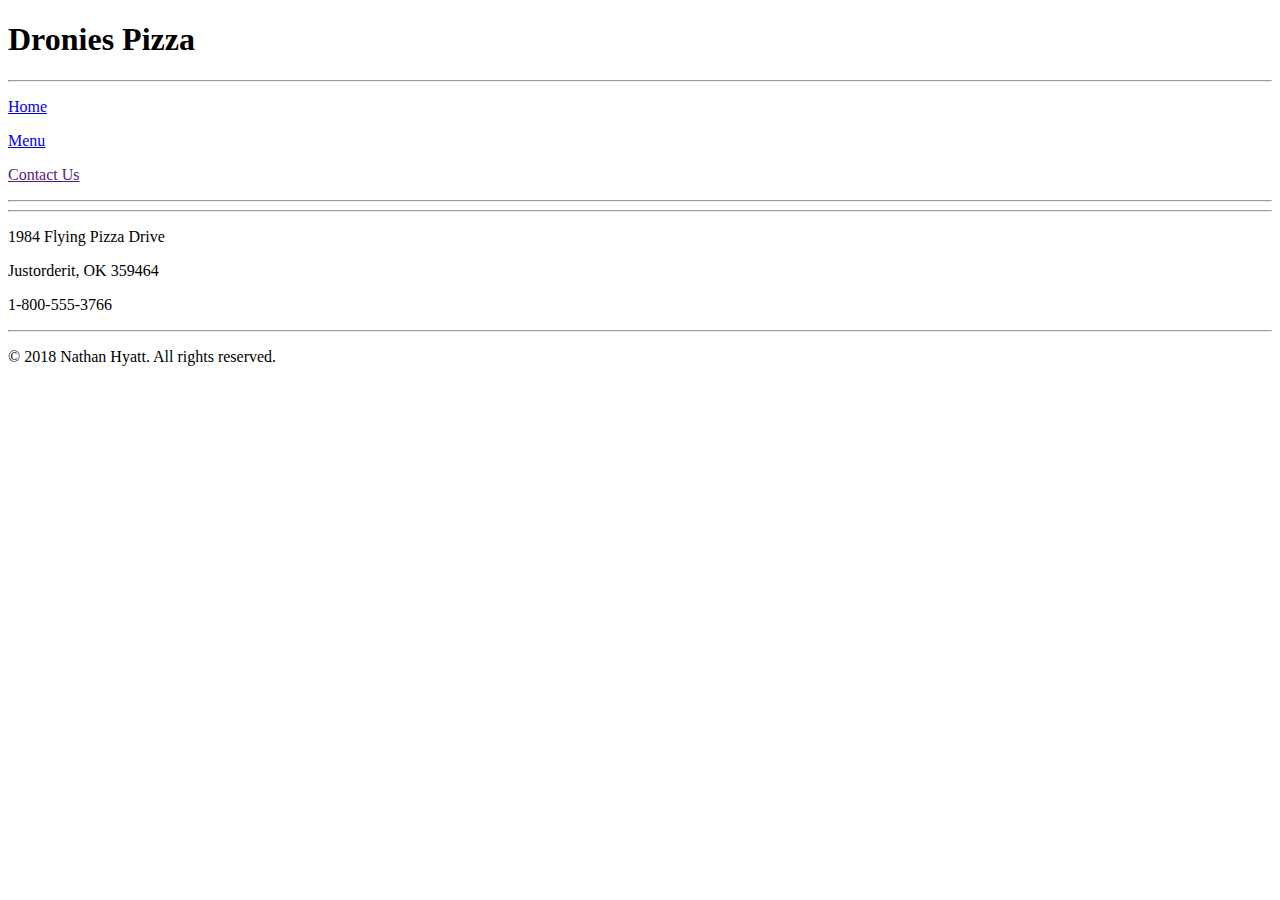
==== Dronies_Pizza/contact-us.html @ d7a4bcf3 "Added menu items." ====
<!DOCTYPE html>

<!--
	Name: Nathan Hyatt
	Date Created: 09/09/2018
	Most Recent Revision: 09/10/2018
-->

<html lang="en">
	<head>
		<title>Contact Us</title>
	</head>
	
	<body>
		<main>
			<header>
				<h1>Dronies Pizza</h1>
			</header>
			
			<hr />
			
			<nav>
				<!-- Website Navigation -->
				<p><a href="home.html">Home</a></p>
				<p><a href="menu.html">Menu</a></p>
				<p><a href="">Contact Us</a></p>
			</nav>
			
			<hr />
			
			<footer>
				<hr />
				<p>1984 Flying Pizza Drive</p>
				<p>Justorderit, OK 359464</P>
				<p>1-800-555-3766
				<hr />
				<p>&copy; 2018 Nathan Hyatt. All rights reserved.</P>
			</footer>
			
		</main>
	</body>
</html>
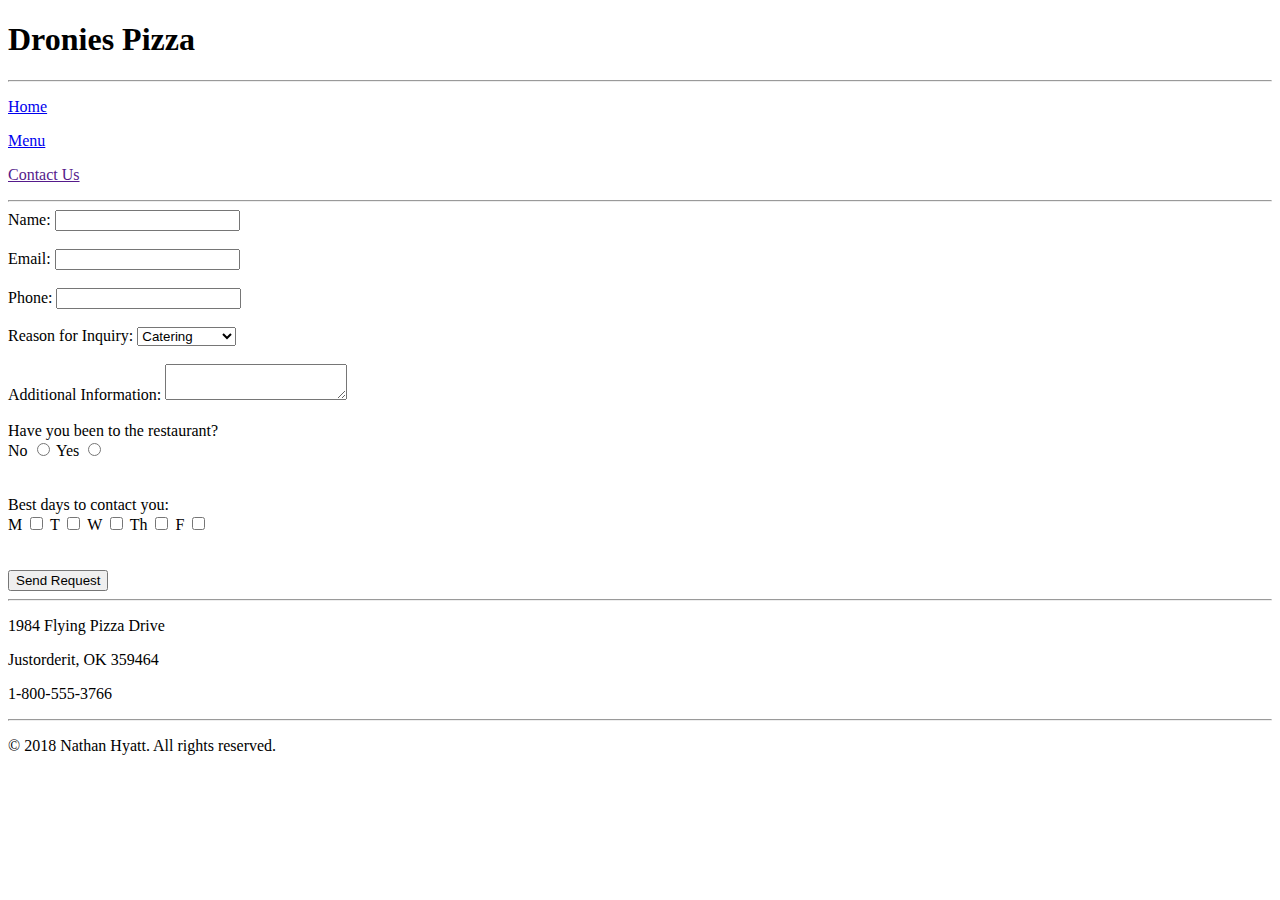
==== commit caa3f095: "Added form to contact page." ====
--- a/Dronies_Pizza/contact-us.html
+++ b/Dronies_Pizza/contact-us.html
@@ -18,15 +18,64 @@
 			</header>
 			
 			<hr />
-			
 			<nav>
 				<!-- Website Navigation -->
 				<p><a href="home.html">Home</a></p>
 				<p><a href="menu.html">Menu</a></p>
 				<p><a href="">Contact Us</a></p>
 			</nav>
+			<hr />
 			
-			<hr />
+			<section>
+				<form action="submit.html" method="POST">
+					<label for="name">Name: </label>
+					<input type="text" id="name"/><br/><br/>
+					
+					<label for="email">Email: </label>
+					<input type="text" id="email"/><br/><br/>
+					
+					<label for="phone">Phone: </label>
+					<input type="text" id="phone"/><br/><br/>
+					
+					<label for="reason">Reason for Inquiry: </label>
+					<select id="reason">
+						<option value="default">Catering</option>
+						<option value="private-party">Private Party</option>
+						<option value="feedback">Feedback</option>
+						<option value="other">Other</option>
+					</select><br/><br/>
+					
+					<label for="info">Additional Information: </label>
+					<textarea id="info"></textarea><br/><br/>
+					
+					<label for="radio-input">Have you been to the restaurant? </label>
+					<section id="radio-input">
+						<label for="choice1">No </label>
+						<input type="radio" name="visit" value="no" id="choice1">
+						<label for="choice2">Yes </label>
+						<input type="radio" name="visit" value="yes" id="choice2">
+					</section><br/><br/>
+					
+					<label for="checkbox-selection">Best days to contact you: </label>
+					<section id="checkbox-selection">
+						<label for="m">M </label>
+						<input type="checkbox" name="day" value="m" id="m"/>
+						
+						<label for="t">T </label>
+						<input type="checkbox" name="day" value="t" id="t"/>
+						
+						<label for="w">W </label>
+						<input type="checkbox" name="day" value="w" id="w"/>
+						
+						<label for="th">Th </label>
+						<input type="checkbox" name="day" value="th" id="th"/>
+						
+						<label for="f">F </label>
+						<input type="checkbox" name="day" value="f" id="f"/>
+					</section><br/><br/>
+					<input type="submit" name="submit" value="Send Request"/><br/>
+				</form>
+			</section>
 			
 			<footer>
 				<hr />
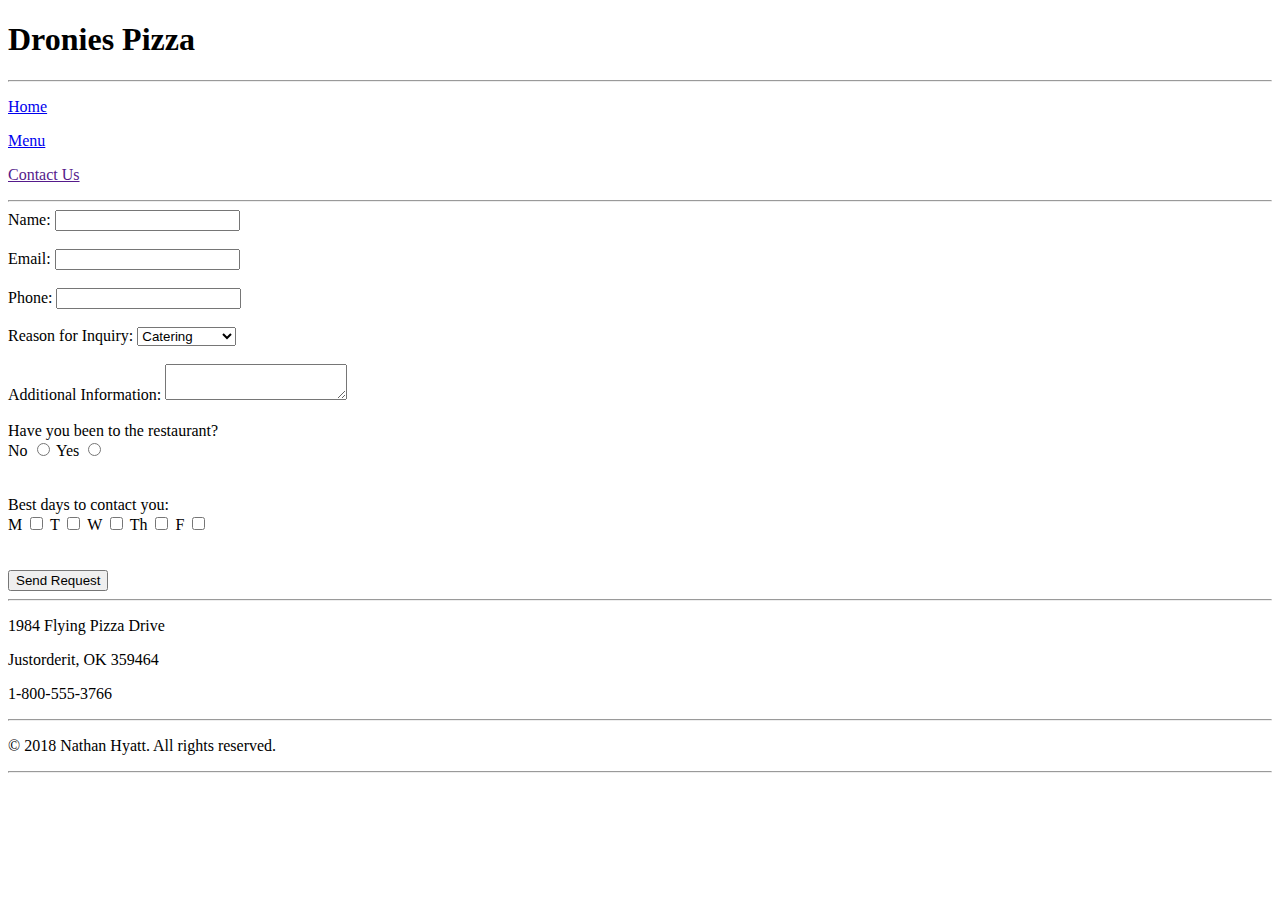
==== commit 9653922e: "more touch-ups" ====
--- a/Dronies_Pizza/contact-us.html
+++ b/Dronies_Pizza/contact-us.html
@@ -77,14 +77,15 @@
 				</form>
 			</section>
 			
+			<hr />
 			<footer>
-				<hr />
 				<p>1984 Flying Pizza Drive</p>
 				<p>Justorderit, OK 359464</P>
 				<p>1-800-555-3766
 				<hr />
 				<p>&copy; 2018 Nathan Hyatt. All rights reserved.</P>
 			</footer>
+			<hr />
 			
 		</main>
 	</body>
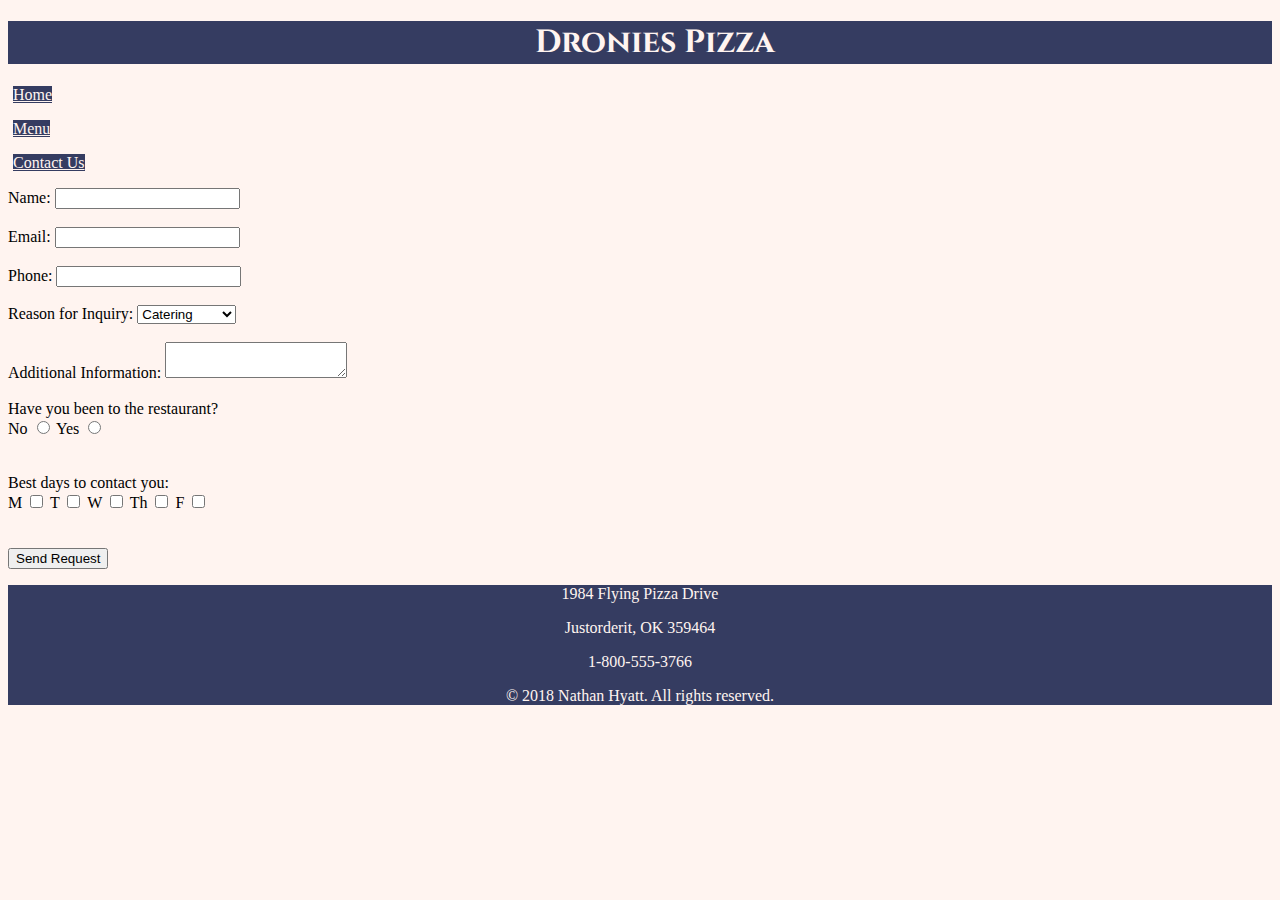
==== commit 4e7d202a: "added bootstrap-examle.html, and made changes to Dronies_Pizza: added some bootsrtap functionality a" ====
--- a/Dronies_Pizza/contact-us.html
+++ b/Dronies_Pizza/contact-us.html
@@ -3,28 +3,38 @@
 <!--
 	Name: Nathan Hyatt
 	Date Created: 09/09/2018
-	Most Recent Revision: 09/10/2018
+	Most Recent Revision: 09/16/2018
 -->
 
 <html lang="en">
 	<head>
 		<title>Contact Us</title>
+		<link href="styles/restaurantStyles.css" rel="stylesheet" type="text/css" />
+		<link href="https://fonts.googleapis.com/css?family=Cinzel" rel="stylesheet">
+		
+		<!-- bootstrap -->
+		<link rel="stylesheet" href="https://stackpath.bootstrapcdn.com/bootstrap/4.1.3/css/bootstrap.min.css" integrity="sha384-MCw98/SFnGE8fJT3GXwEOngsV7Zt27NXFoaoApmYm81iuXoPkFOJwJ8ERdknLPMO" crossorigin="anonymous">
+		<script src="https://code.jquery.com/jquery-3.3.1.slim.min.js" integrity="sha384-q8i/X+965DzO0rT7abK41JStQIAqVgRVzpbzo5smXKp4YfRvH+8abtTE1Pi6jizo" crossorigin="anonymous"></script>
+		<script src="https://cdnjs.cloudflare.com/ajax/libs/popper.js/1.14.3/umd/popper.min.js" integrity="sha384-ZMP7rVo3mIykV+2+9J3UJ46jBk0WLaUAdn689aCwoqbBJiSnjAK/l8WvCWPIPm49" crossorigin="anonymous"></script>
+		<script src="https://stackpath.bootstrapcdn.com/bootstrap/4.1.3/js/bootstrap.min.js" integrity="sha384-ChfqqxuZUCnJSK3+MXmPNIyE6ZbWh2IMqE241rYiqJxyMiZ6OW/JmZQ5stwEULTy" crossorigin="anonymous"></script>
+		
+		<style>
+			<!-- styles for the contact form -->
+		</style>
 	</head>
 	
 	<body>
-		<main>
-			<header>
+		<main class="container">
+			<header class="row">
 				<h1>Dronies Pizza</h1>
 			</header>
-			
-			<hr />
-			<nav>
+
+			<nav class="row">
 				<!-- Website Navigation -->
-				<p><a href="home.html">Home</a></p>
-				<p><a href="menu.html">Menu</a></p>
-				<p><a href="">Contact Us</a></p>
+				<p><a class="btn" href="home.html">Home</a></p>
+				<p><a class="btn" href="menu.html">Menu</a></p>
+				<p><a class="btn" href="">Contact Us</a></p>
 			</nav>
-			<hr />
 			
 			<section>
 				<form action="submit.html" method="POST">
@@ -77,15 +87,13 @@
 				</form>
 			</section>
 			
-			<hr />
 			<footer>
 				<p>1984 Flying Pizza Drive</p>
 				<p>Justorderit, OK 359464</P>
 				<p>1-800-555-3766
-				<hr />
+
 				<p>&copy; 2018 Nathan Hyatt. All rights reserved.</P>
 			</footer>
-			<hr />
 			
 		</main>
 	</body>
--- a/Dronies_Pizza/styles/restaurantStyles.css
+++ b/Dronies_Pizza/styles/restaurantStyles.css
@@ -0,0 +1,25 @@
+
+/*
+	Name: Nathan Hyatt
+	Date Created: 09/15/2018
+	Most Recent Revision: 09/16/2018
+*/
+
+header, footer {
+	background-color: #353c61;
+	color: #fff4f0;
+	text-align: center;
+	margin-top: 10px;
+}
+header {
+	font-family: 'Cinzel', serif;
+	padding-left: 30px;
+}
+body {
+	background-color: #fff4f0;
+}
+nav .btn {
+	background-color: #353c61;
+	color: #fff4f0;
+	margin: 5px;
+}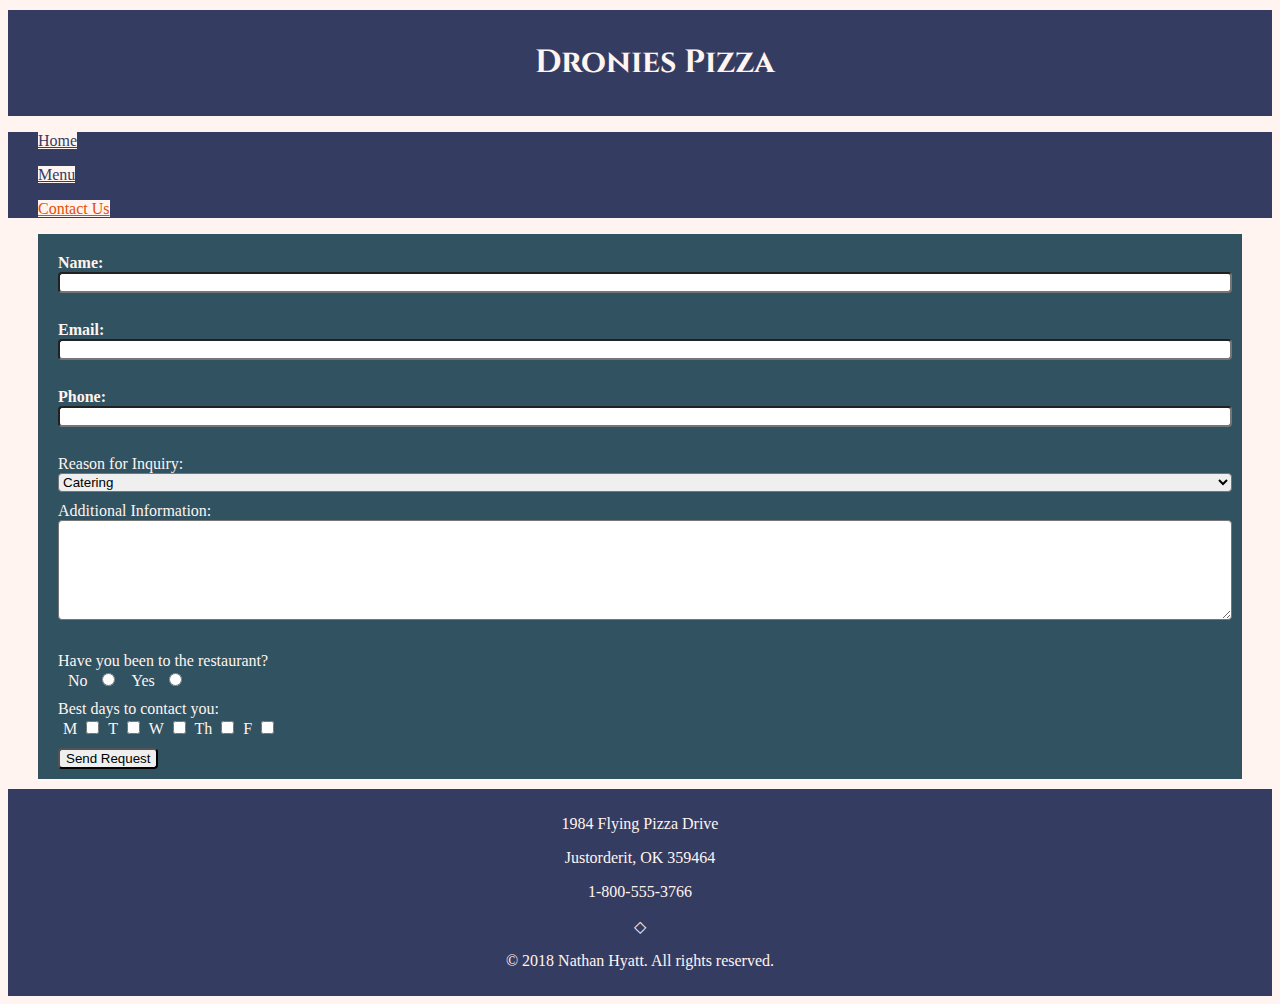
==== commit 6484feba: "more css and bootsrap" ====
--- a/Dronies_Pizza/contact-us.html
+++ b/Dronies_Pizza/contact-us.html
@@ -19,7 +19,47 @@
 		<script src="https://stackpath.bootstrapcdn.com/bootstrap/4.1.3/js/bootstrap.min.js" integrity="sha384-ChfqqxuZUCnJSK3+MXmPNIyE6ZbWh2IMqE241rYiqJxyMiZ6OW/JmZQ5stwEULTy" crossorigin="anonymous"></script>
 		
 		<style>
-			<!-- styles for the contact form -->
+			.required-input {
+				font-weight: bold;
+			}
+			input {
+				border-radius: 4px;
+			}
+			.required-input input {
+				box-sizing: border-box;
+				width: 100%;
+			}
+			select {
+				border-radius: 4px;
+				box-sizing: border-box;
+				width: 100%;
+				
+			}
+			textarea {
+				border-radius: 4px;
+				height: 100px;
+				width: auto;
+				margin-right: 0;
+				box-sizing: border-box;
+				width: 100%;
+			}
+			form .row {
+				margin: 10px auto 0 10px;
+			}
+			#radio-input input {
+				margin-left: 10px;
+			}
+			#radio-input label {
+				margin-left: 10px;
+			}
+			#checkbox-selection input {
+				margin-left: 5px;
+				margin-right: 0;
+			}
+			#checkbox-selection label {
+				margin-left: 5px;
+			}
+			
 		</style>
 	</head>
 	
@@ -36,54 +76,113 @@
 				<p><a class="btn" href="">Contact Us</a></p>
 			</nav>
 			
-			<section>
-				<form action="submit.html" method="POST">
-					<label for="name">Name: </label>
-					<input type="text" id="name"/><br/><br/>
+			<section class="page-content">
+				<form action="submit.html" method="POST" class="form-horizontal">
+					<div class="container">
+						<div class="required-input">
+						
+							<div class="row">
+								<div class="col-2">
+									<label for="name">Name: </label>
+								</div>
+								<div class="col-4">
+									<input type="text" id="name" required /><br/><br/>
+								</div>
+							</div>
+							
+							<div class="row">
+								<div class="col-2">
+									<label for="email">Email: </label>
+								</div>
+								<div class="col-4">
+									<input type="email" id="email" required /><br/><br/>
+								</div>
+							</div>
+							
+							<div class="row">
+								<div class="col-2">
+									<label for="phone">Phone: </label>
+								</div>
+								<div class="col-4">
+									<input type="tel" id="phone" required /><br/><br/>
+								</div>
+							</div>
+						
+						</div>
 					
-					<label for="email">Email: </label>
-					<input type="text" id="email"/><br/><br/>
 					
-					<label for="phone">Phone: </label>
-					<input type="text" id="phone"/><br/><br/>
-					
-					<label for="reason">Reason for Inquiry: </label>
-					<select id="reason">
-						<option value="default">Catering</option>
-						<option value="private-party">Private Party</option>
-						<option value="feedback">Feedback</option>
-						<option value="other">Other</option>
-					</select><br/><br/>
-					
-					<label for="info">Additional Information: </label>
-					<textarea id="info"></textarea><br/><br/>
-					
-					<label for="radio-input">Have you been to the restaurant? </label>
-					<section id="radio-input">
-						<label for="choice1">No </label>
-						<input type="radio" name="visit" value="no" id="choice1">
-						<label for="choice2">Yes </label>
-						<input type="radio" name="visit" value="yes" id="choice2">
-					</section><br/><br/>
-					
-					<label for="checkbox-selection">Best days to contact you: </label>
-					<section id="checkbox-selection">
-						<label for="m">M </label>
-						<input type="checkbox" name="day" value="m" id="m"/>
+						<div class="row">
 						
-						<label for="t">T </label>
-						<input type="checkbox" name="day" value="t" id="t"/>
+							<div class="col-2">
+								<label for="reason">Reason for Inquiry: </label>
+							</div>
+							<div class="col-4">
+								<select id="reason">
+									<option value="default">Catering</option>
+									<option value="private-party">Private Party</option>
+									<option value="feedback">Feedback</option>
+									<option value="other">Other</option>
+								</select><br/>
+							</div>
+							
+						</div>
 						
-						<label for="w">W </label>
-						<input type="checkbox" name="day" value="w" id="w"/>
+						<div class="row">
+							<div class="col-6">
+								<label for="info">Additional Information: </label><br />
+								<textarea id="info"></textarea><br/><br/>
+							</div>
+							
+						</div>
 						
-						<label for="th">Th </label>
-						<input type="checkbox" name="day" value="th" id="th"/>
+						<div class="row">
+							
+							<div class="col-4">
+								<label for="radio-input">Have you been to the restaurant? </label>
+							</div>
+							<div class="col-2">
+								<section id="radio-input">
+									<label for="choice1">No </label>
+									<input type="radio" name="visit" value="no" id="choice1">
+									<label for="choice2">Yes </label>
+									<input type="radio" name="visit" value="yes" id="choice2">
+								</section>
+							</div>
+							
+						</div>
 						
-						<label for="f">F </label>
-						<input type="checkbox" name="day" value="f" id="f"/>
-					</section><br/><br/>
-					<input type="submit" name="submit" value="Send Request"/><br/>
+						<div class="row">
+							
+							<div class="col-3">
+								<label for="checkbox-selection">Best days to contact you: </label>
+							</div>
+							<div class="col-4">
+								<section id="checkbox-selection">
+									<label for="m">M </label>
+									<input type="checkbox" name="day" value="m" id="m"/>
+									
+									<label for="t">T </label>
+									<input type="checkbox" name="day" value="t" id="t"/>
+									
+									<label for="w">W </label>
+									<input type="checkbox" name="day" value="w" id="w"/>
+									
+									<label for="th">Th </label>
+									<input type="checkbox" name="day" value="th" id="th"/>
+									
+									<label for="f">F </label>
+									<input type="checkbox" name="day" value="f" id="f"/>
+								</section>
+							</div>
+						
+						</div>
+						
+						<div class="row">
+						
+							<input type="submit" name="submit" value="Send Request"/><br/>
+						
+						</div>
+					</div>
 				</form>
 			</section>
 			
@@ -91,7 +190,7 @@
 				<p>1984 Flying Pizza Drive</p>
 				<p>Justorderit, OK 359464</P>
 				<p>1-800-555-3766
-
+				<p id="divider">&#9671;</p>
 				<p>&copy; 2018 Nathan Hyatt. All rights reserved.</P>
 			</footer>
 			
--- a/Dronies_Pizza/styles/restaurantStyles.css
+++ b/Dronies_Pizza/styles/restaurantStyles.css
@@ -10,16 +10,40 @@
 	color: #fff4f0;
 	text-align: center;
 	margin-top: 10px;
+	padding: 10px 0;
 }
 header {
 	font-family: 'Cinzel', serif;
 	padding-left: 30px;
+	padding-top: 10px;
 }
 body {
 	background-color: #fff4f0;
 }
+nav {
+	background-color: #353c61;
+	padding-left: 30px;
+	margin-bottom: 10px;
+}
 nav .btn {
-	background-color: #353c61;
+	background-color: #fff4f0;
+	color: #353c61;
+	margin: 5px 5px 5px 0;
+}
+nav .btn:hover {
+	font-weight: bold;
 	color: #fff4f0;
-	margin: 5px;
+}
+nav .btn:visited {
+	color: #e84d02;
+}
+.page-content {
+	padding: 10px;
+	background-color: #305261;
+	margin: 0 30px;
+	color: #fff4f0;
+}
+#divider {
+	color: #fff4f0;
+	text-align: center;
 }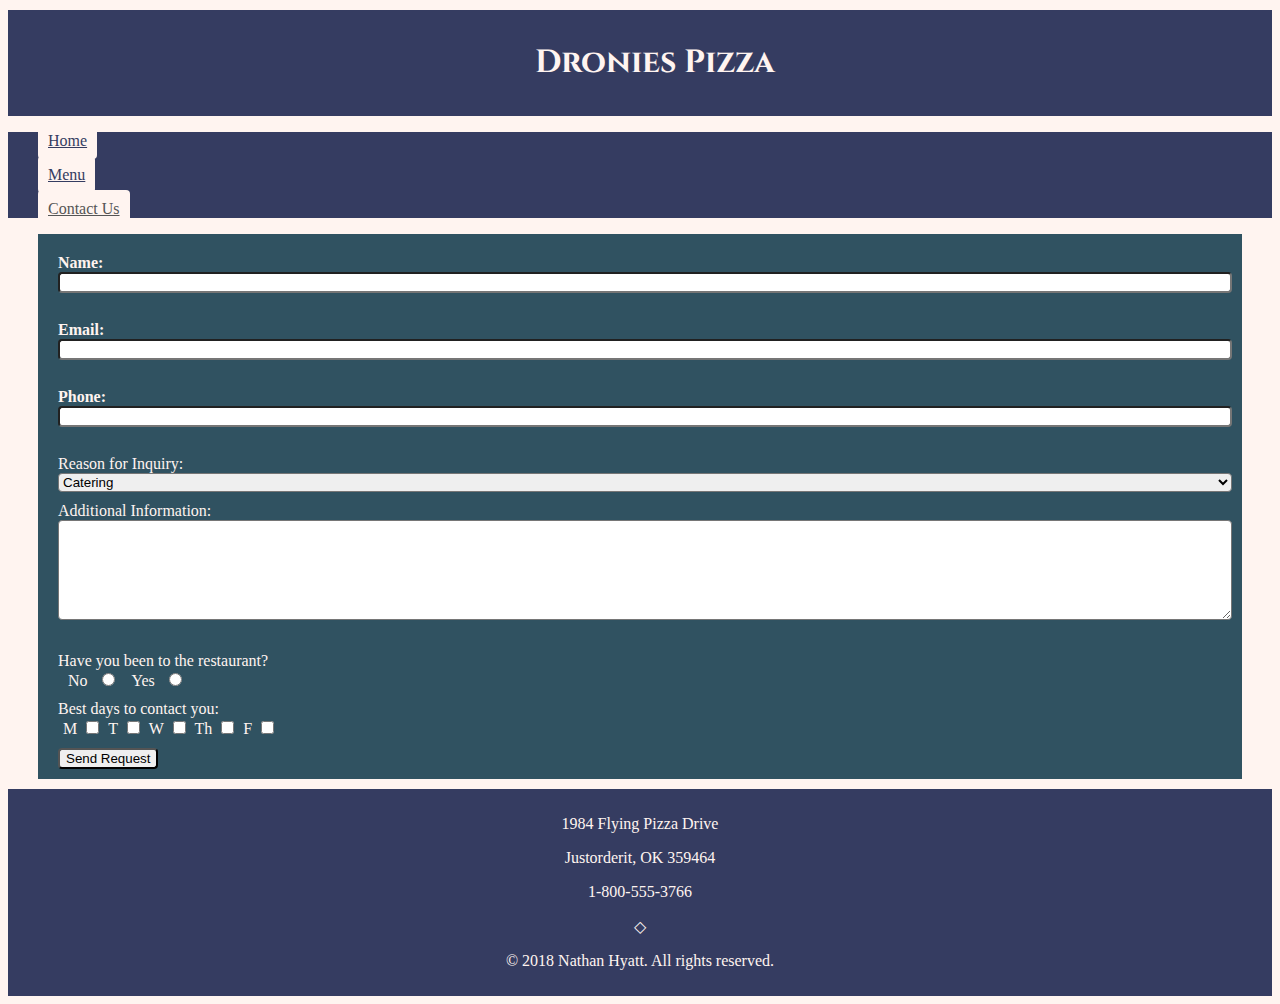
==== commit b8220665: "changed links to nav-pills, added jumbotron news" ====
--- a/Dronies_Pizza/contact-us.html
+++ b/Dronies_Pizza/contact-us.html
@@ -71,9 +71,9 @@
 
 			<nav class="row">
 				<!-- Website Navigation -->
-				<p><a class="btn" href="home.html">Home</a></p>
-				<p><a class="btn" href="menu.html">Menu</a></p>
-				<p><a class="btn" href="">Contact Us</a></p>
+				<p><a class="nav nav-pills" href="home.html">Home</a></p>
+				<p><a class="nav nav-pills" href="menu.html">Menu</a></p>
+				<p><a class="nav nav-pills" href="">Contact Us</a></p>
 			</nav>
 			
 			<section class="page-content">
--- a/Dronies_Pizza/styles/restaurantStyles.css
+++ b/Dronies_Pizza/styles/restaurantStyles.css
@@ -25,17 +25,20 @@
 	padding-left: 30px;
 	margin-bottom: 10px;
 }
-nav .btn {
+nav .nav-pills {
 	background-color: #fff4f0;
 	color: #353c61;
 	margin: 5px 5px 5px 0;
+	padding: 10px;
+	border-radius: 4px;
 }
-nav .btn:hover {
+nav .nav-pills:hover {
 	font-weight: bold;
 	color: #fff4f0;
+	text-decoration: none;
 }
-nav .btn:visited {
-	color: #e84d02;
+nav .nav-pills:visited {
+	color: #555;
 }
 .page-content {
 	padding: 10px;
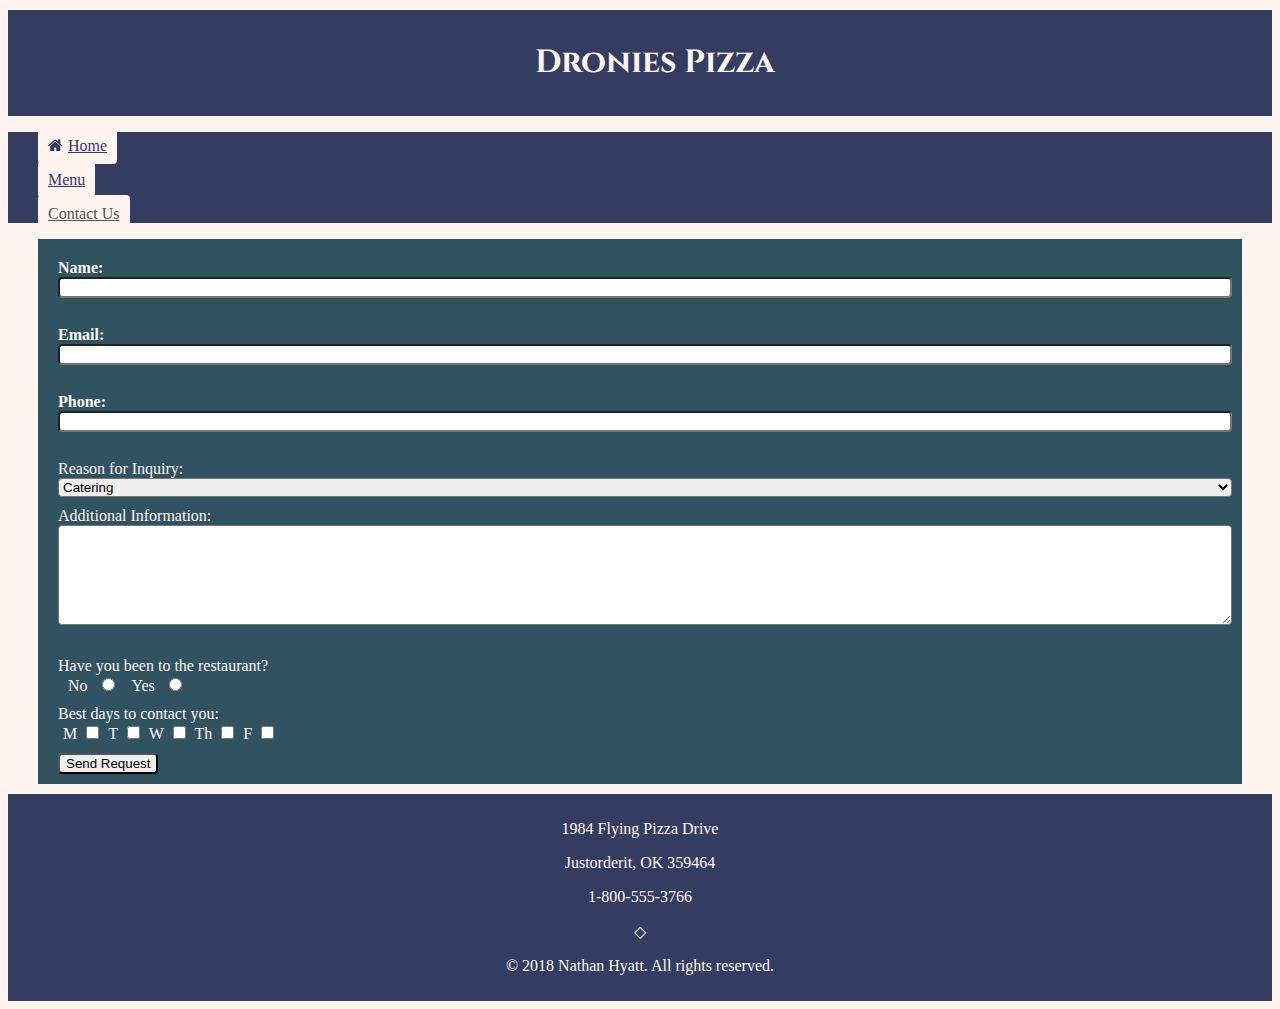
==== commit c4e8ec12: "added home icon to navigation" ====
--- a/Dronies_Pizza/contact-us.html
+++ b/Dronies_Pizza/contact-us.html
@@ -17,6 +17,7 @@
 		<script src="https://code.jquery.com/jquery-3.3.1.slim.min.js" integrity="sha384-q8i/X+965DzO0rT7abK41JStQIAqVgRVzpbzo5smXKp4YfRvH+8abtTE1Pi6jizo" crossorigin="anonymous"></script>
 		<script src="https://cdnjs.cloudflare.com/ajax/libs/popper.js/1.14.3/umd/popper.min.js" integrity="sha384-ZMP7rVo3mIykV+2+9J3UJ46jBk0WLaUAdn689aCwoqbBJiSnjAK/l8WvCWPIPm49" crossorigin="anonymous"></script>
 		<script src="https://stackpath.bootstrapcdn.com/bootstrap/4.1.3/js/bootstrap.min.js" integrity="sha384-ChfqqxuZUCnJSK3+MXmPNIyE6ZbWh2IMqE241rYiqJxyMiZ6OW/JmZQ5stwEULTy" crossorigin="anonymous"></script>
+		<link rel="stylesheet" href="https://cdnjs.cloudflare.com/ajax/libs/font-awesome/4.7.0/css/font-awesome.min.css">
 		
 		<style>
 			.required-input {
@@ -71,7 +72,7 @@
 
 			<nav class="row">
 				<!-- Website Navigation -->
-				<p><a class="nav nav-pills" href="home.html">Home</a></p>
+				<p><a class="nav nav-pills" href="home.html"><span class="fa fa-home" id="homeIcon"></span>Home</a></p>
 				<p><a class="nav nav-pills" href="menu.html">Menu</a></p>
 				<p><a class="nav nav-pills" href="">Contact Us</a></p>
 			</nav>
--- a/Dronies_Pizza/styles/restaurantStyles.css
+++ b/Dronies_Pizza/styles/restaurantStyles.css
@@ -40,6 +40,10 @@
 nav .nav-pills:visited {
 	color: #555;
 }
+#homeIcon {
+	margin-right: 5px;
+	margin-top: 5px;
+}
 .page-content {
 	padding: 10px;
 	background-color: #305261;
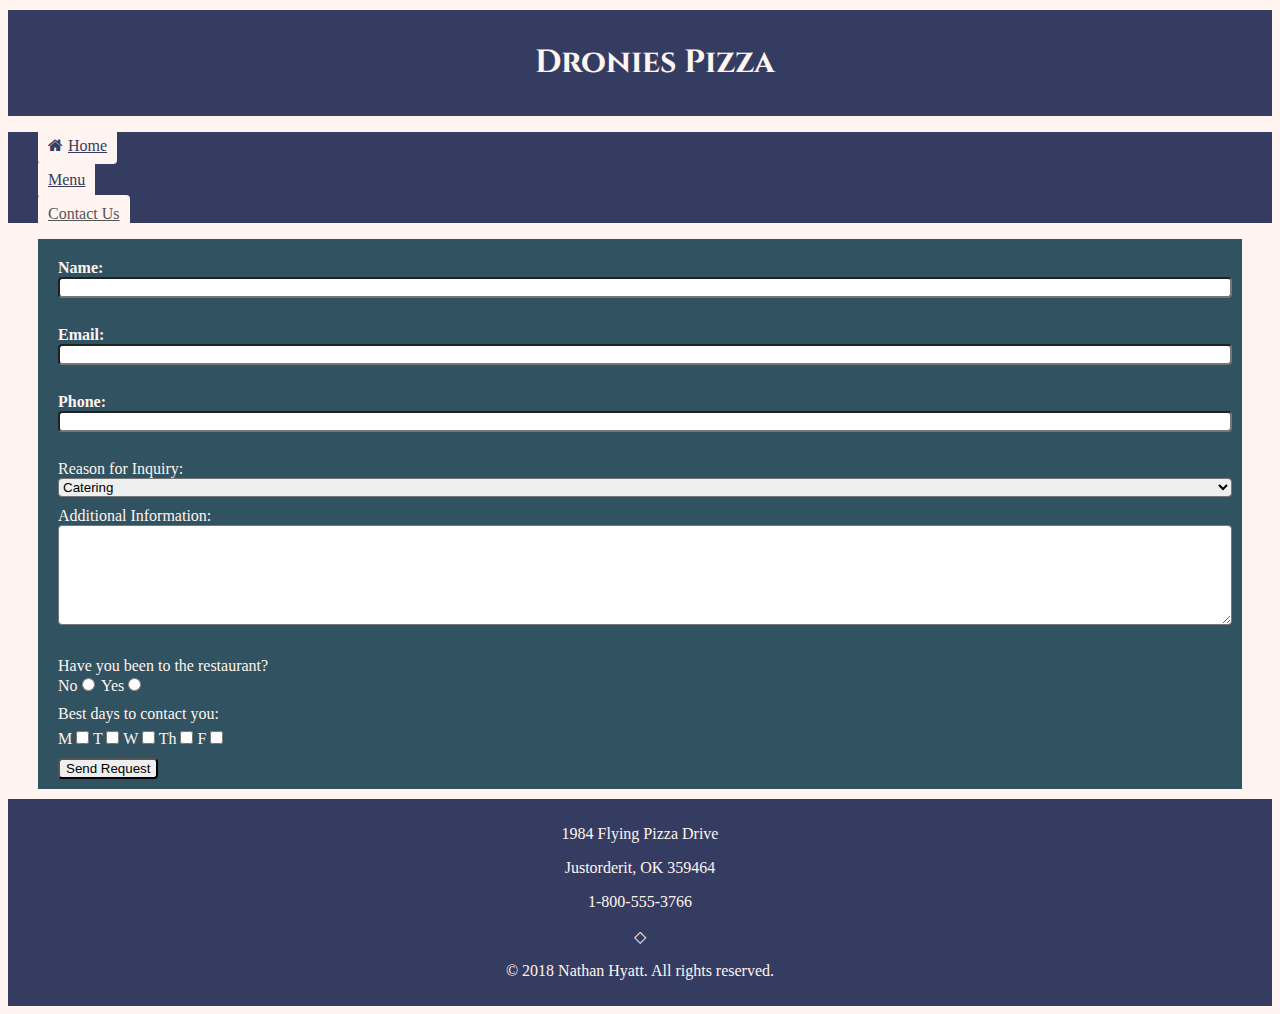
==== commit 15295547: "added function to restaurantScript.js to check validity of form. added noscript functionality" ====
--- a/Dronies_Pizza/contact-us.html
+++ b/Dronies_Pizza/contact-us.html
@@ -3,7 +3,7 @@
 <!--
 	Name: Nathan Hyatt
 	Date Created: 09/09/2018
-	Most Recent Revision: 09/16/2018
+	Most Recent Revision: 09/21/2018
 -->
 
 <html lang="en">
@@ -19,6 +19,7 @@
 		<script src="https://stackpath.bootstrapcdn.com/bootstrap/4.1.3/js/bootstrap.min.js" integrity="sha384-ChfqqxuZUCnJSK3+MXmPNIyE6ZbWh2IMqE241rYiqJxyMiZ6OW/JmZQ5stwEULTy" crossorigin="anonymous"></script>
 		<link rel="stylesheet" href="https://cdnjs.cloudflare.com/ajax/libs/font-awesome/4.7.0/css/font-awesome.min.css">
 		
+		<script type="text/javascript" src="scripts/restaurantScript.js"></script>
 		<style>
 			.required-input {
 				font-weight: bold;
@@ -48,20 +49,28 @@
 				margin: 10px auto 0 10px;
 			}
 			#radio-input input {
-				margin-left: 10px;
-			}
-			#radio-input label {
-				margin-left: 10px;
+				margin-left: auto;
 			}
 			#checkbox-selection input {
-				margin-left: 5px;
+				margin-left: auto;
 				margin-right: 0;
 			}
 			#checkbox-selection label {
-				margin-left: 5px;
+				margin-left: auto;
+				margin-right: auto;
+			}
+			#checkbox-selection {
+				margin: 5px auto;
 			}
 			
 		</style>
+		<noscript>
+			<div id="noscript">
+				<p>It appears you have JavaScript disabled. 
+				Please enable JavaScript to have the best 
+				viewing experience. </p>
+			</div>
+		</noscript>
 	</head>
 	
 	<body>
@@ -78,60 +87,59 @@
 			</nav>
 			
 			<section class="page-content">
-				<form action="submit.html" method="POST" class="form-horizontal">
+				<form name="contact-us" onsubmit="formValidation()" method="POST" class="form-horizontal">
 					<div class="container">
 						<div class="required-input">
-						
+							<div class="form-group">
+								<div class="row">
+									<div class="col-2">
+										<label for="name">Name: </label>
+									</div>
+									<div class="col-4">
+										<input type="text" class="form-control" id="name" required /><br/><br/>
+									</div>
+								</div>
+								
+								<div class="row">
+									<div class="col-2">
+										<label for="email">Email: </label>
+									</div>
+									<div class="col-4">
+										<input type="email" class="form-control" id="email" required /><br/><br/>
+									</div>
+								</div>
+								
+								<div class="row">
+									<div class="col-2">
+										<label for="phone">Phone: </label>
+									</div>
+									<div class="col-4">
+										<input type="tel" class="form-control" id="phone" required /><br/><br/>
+									</div>
+								</div>
+							</div>
+						</div>
+					
+						<div class="form-group">
 							<div class="row">
 								<div class="col-2">
-									<label for="name">Name: </label>
+									<label for="reason">Reason for Inquiry: </label>
 								</div>
 								<div class="col-4">
-									<input type="text" id="name" required /><br/><br/>
-								</div>
-							</div>
-							
-							<div class="row">
-								<div class="col-2">
-									<label for="email">Email: </label>
-								</div>
-								<div class="col-4">
-									<input type="email" id="email" required /><br/><br/>
-								</div>
-							</div>
-							
-							<div class="row">
-								<div class="col-2">
-									<label for="phone">Phone: </label>
-								</div>
-								<div class="col-4">
-									<input type="tel" id="phone" required /><br/><br/>
-								</div>
-							</div>
-						
-						</div>
-					
-					
-						<div class="row">
-						
-							<div class="col-2">
-								<label for="reason">Reason for Inquiry: </label>
-							</div>
-							<div class="col-4">
-								<select id="reason">
-									<option value="default">Catering</option>
-									<option value="private-party">Private Party</option>
-									<option value="feedback">Feedback</option>
-									<option value="other">Other</option>
-								</select><br/>
-							</div>
-							
+									<select id="reason" class="form-control">
+										<option value="default">Catering</option>
+										<option value="private-party">Private Party</option>
+										<option value="feedback">Feedback</option>
+										<option value="other">Other</option>
+									</select><br/>
+								</div>
+							</div>
 						</div>
 						
 						<div class="row">
 							<div class="col-6">
 								<label for="info">Additional Information: </label><br />
-								<textarea id="info"></textarea><br/><br/>
+								<textarea id="info" class="form-control"></textarea><br/><br/>
 							</div>
 							
 						</div>
@@ -142,8 +150,8 @@
 								<label for="radio-input">Have you been to the restaurant? </label>
 							</div>
 							<div class="col-2">
-								<section id="radio-input">
-									<label for="choice1">No </label>
+								<section id="radio-input" class="form-check">
+									<label for="choice1" id="left-label">No </label>
 									<input type="radio" name="visit" value="no" id="choice1">
 									<label for="choice2">Yes </label>
 									<input type="radio" name="visit" value="yes" id="choice2">
@@ -157,8 +165,9 @@
 							<div class="col-3">
 								<label for="checkbox-selection">Best days to contact you: </label>
 							</div>
-							<div class="col-4">
-								<section id="checkbox-selection">
+							<div class="col-3">
+								<section id="checkbox-selection" class="form-check">
+								
 									<label for="m">M </label>
 									<input type="checkbox" name="day" value="m" id="m"/>
 									
@@ -173,6 +182,7 @@
 									
 									<label for="f">F </label>
 									<input type="checkbox" name="day" value="f" id="f"/>
+		
 								</section>
 							</div>
 						
@@ -180,7 +190,7 @@
 						
 						<div class="row">
 						
-							<input type="submit" name="submit" value="Send Request"/><br/>
+							<input type="submit" class="form-control" name="submit" value="Send Request"/><br/>
 						
 						</div>
 					</div>
--- a/Dronies_Pizza/styles/restaurantStyles.css
+++ b/Dronies_Pizza/styles/restaurantStyles.css
@@ -11,6 +11,7 @@
 	text-align: center;
 	margin-top: 10px;
 	padding: 10px 0;
+	min-width: 490px;
 }
 header {
 	font-family: 'Cinzel', serif;
@@ -49,8 +50,15 @@
 	background-color: #305261;
 	margin: 0 30px;
 	color: #fff4f0;
+	min-width: 430px;
 }
 #divider {
 	color: #fff4f0;
 	text-align: center;
+}
+#noscript {
+	height: 30px;
+	background-color: #f00;
+	color: #fff;
+	text-align: center;
 }